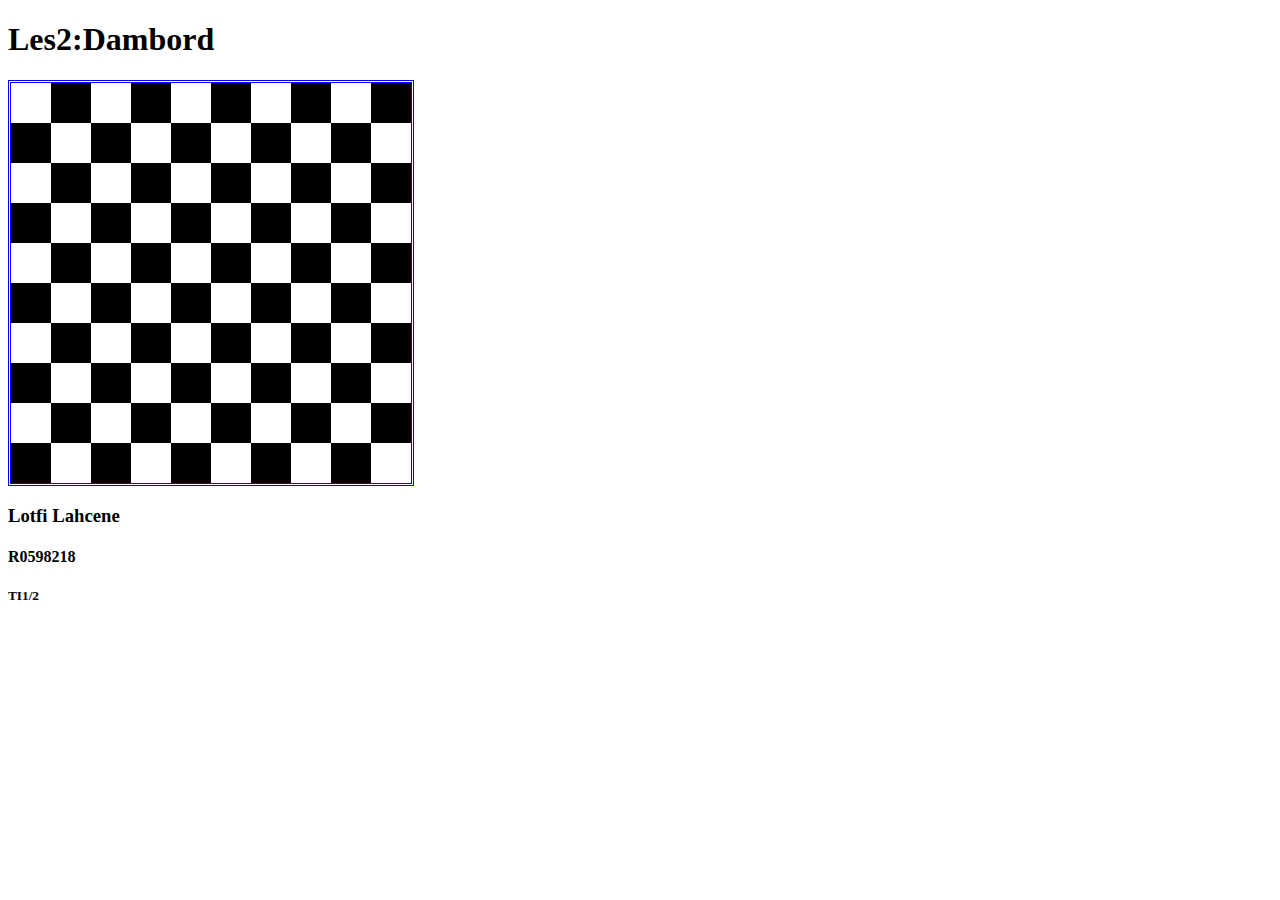
==== les2/dambord.html @ f144b074 "Les 1 & les 2" ====
<!DOCTYPE html>
<html lang="en">
	<head>
		<meta charset="utf-8">
		<title>HTML</title>
		<meta name="description" content="">
		<meta name="author" content="Lotfi L">

		<meta name="viewport" content="width=device-width; initial-scale=1.0">
		<link rel="stylesheet" href="dambord.css" />

	</head>

	<body>

		<div>
			<header>
				<h1>Les2:Dambord</h1>
			</header> 

			<div id="dambord" >
				<script type="text/javascript">
					var wit = 0;
					for ( wit = 0; wit < 5; wit++) {
						
						var zwart = 0;
						for ( zwart = 0; zwart < 10; zwart++)
							if (zwart % 2 == 1) 
							{
								document.write('<div class="zwart"> </div>');
								 
							} else {
								document.write('<div class="wit"> </div>');
							}
						;
			 
			 var zwart = 0;
						for ( zwart = 0; zwart < 10; zwart++)
							if (zwart % 2 == 1) 
							{
								document.write('<div class="wit"> </div>');
								 
							} else {
								document.write('<div class="zwart"> </div>');
							}
						;
					

					};
                 
					
					
					
					

				</script>
				

			</div>
			<footer>
				<h3>Lotfi Lahcene</h3>
				<h4>R0598218</h4>
				<h5>TI1/2</h5>
			</footer>
			
         
		</div>
	</body>
</html>
---- les2/dambord.css ----
body{
	
}
#dambord{
width: 400px;
height: 400px;	
border: blue double ;
	
}



.wit{
	background-color: white;
	height: 40px;
	width: 40px;
	float: left;
}
.zwart{
	background-color: black;
	height: 40px;
	width: 40px;
	float: left;
}
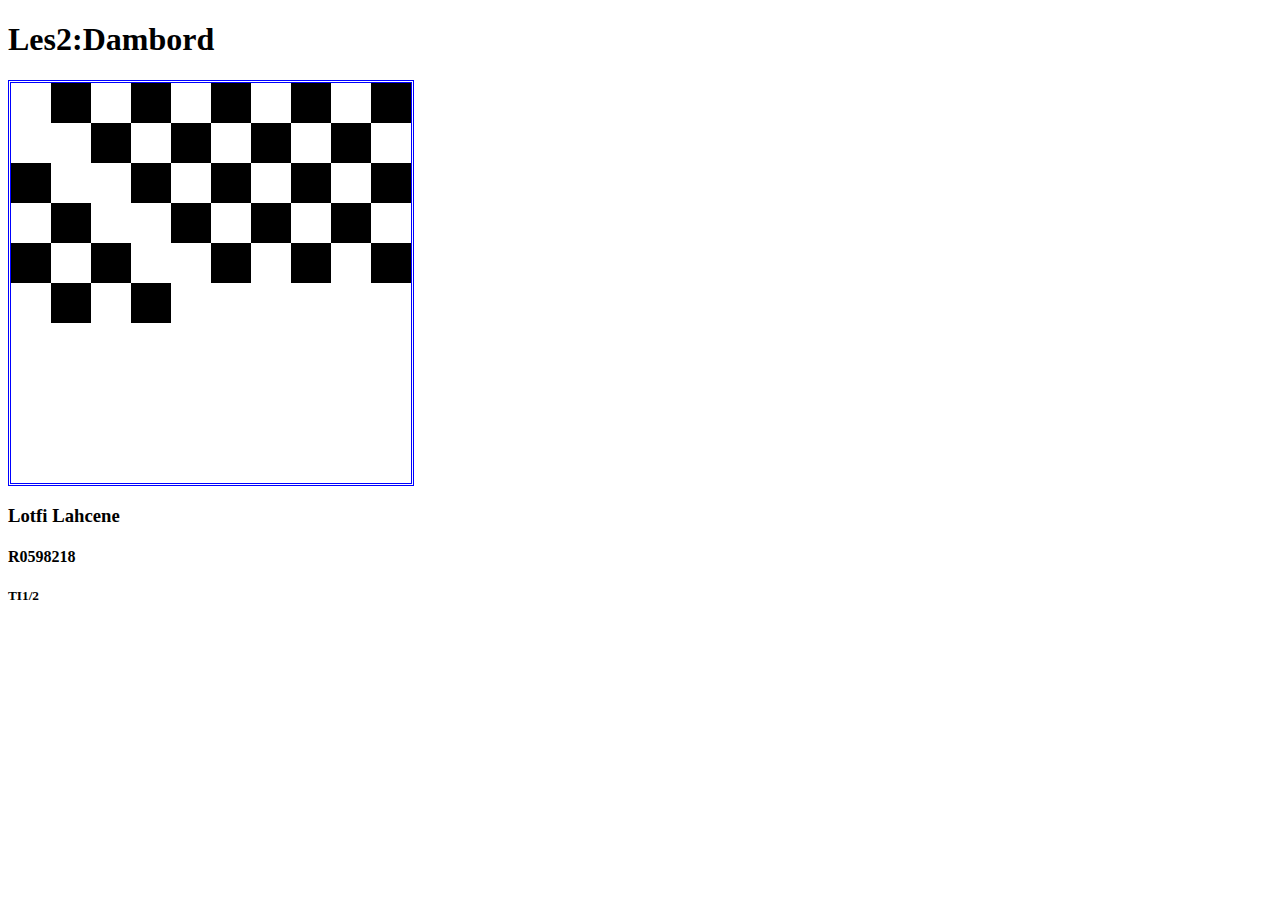
==== commit 3579fa6c: "UPDATE les 2" ====
--- a/les2/dambord.html
+++ b/les2/dambord.html
@@ -21,10 +21,12 @@
 			<div id="dambord" >
 				<script type="text/javascript">
 					var wit = 0;
+
+
 					for ( wit = 0; wit < 5; wit++) {
 						
 						var zwart = 0;
-						for ( zwart = 0; zwart < 10; zwart++)
+						for ( zwart = 0; zwart < 10; zwart++){
 							if (zwart % 2 == 1) 
 							{
 								document.write('<div class="zwart"> </div>');
@@ -34,7 +36,7 @@
 							}
 						;
 			 
-			 var zwart = 0;
+                            zwart = 0;
 						for ( zwart = 0; zwart < 10; zwart++)
 							if (zwart % 2 == 1) 
 							{
@@ -42,8 +44,8 @@
 								 
 							} else {
 								document.write('<div class="zwart"> </div>');
-							}
-						;
+							};
+                        }
 					
 
 					};
